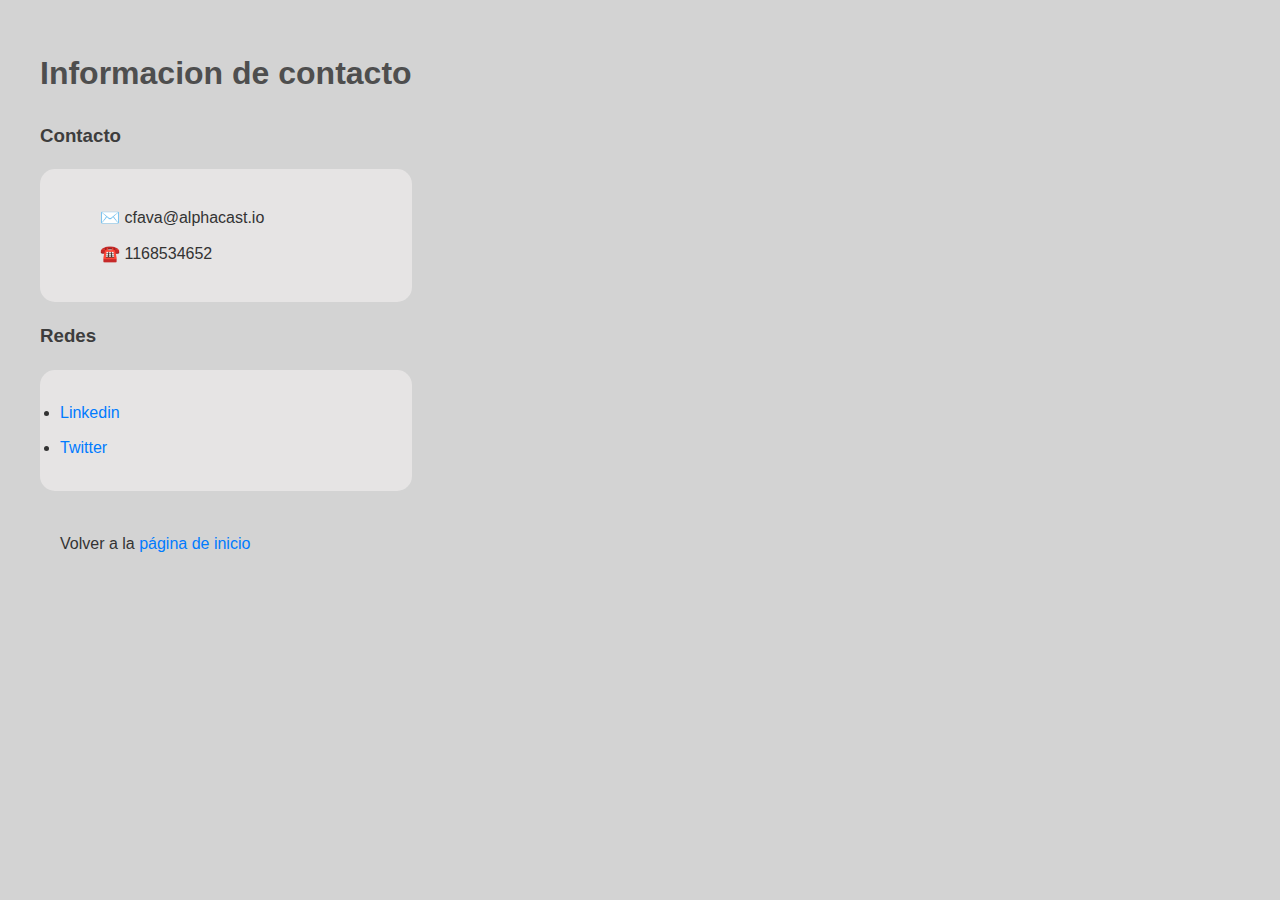
==== contacto.html @ f9b3aa7d "First commit" ====
<!DOCTYPE html>
<html lang="es">
<html>

<head>
    <title>Contacto</title>
    <link rel="stylesheet" href="styles.css">
</head>

<body class="container">
    <div>
        <h1>Informacion de contacto</h1>
        <h3>Contacto</h3>
        <div class="cajita">
            <ul>
                <li> ✉️ cfava@alphacast.io</li>
                <li>☎️ 1168534652</li>
            </ul>
        </div>
        <h3>Redes</h3>
        <div class="cajita">
            <li>
                <a href="https://www.linkedin.com/in/camilo-fava-ba0467176/">Linkedin</a>
            </li>
            <li>
                <a href="https://x.com/CamiloAnthony">Twitter</a>
            </li>
        </div>
        </ul>
        <div>
            <p style="padding-left: 20px; margin-top: 40px;">
                Volver a la <a href="home.html">página de inicio</a>
            </p>
        </div>
    </div>

</html>
---- styles.css ----
body {
    font-family: Arial;
    line-height: 1.6;
    background-color: #D3D3D3;
    color: #333;
}

.container {
    display: flex;
    justify-content: space-between;
    padding: 20px;
    margin-left: 20px;
}

.column {
    flex: 1;
    padding: 20px;
}

.left-column {
    max-width: 40%;
}

.right-column {
    max-width: 55%;
}

h1 {
    color: #4e4e4e;
    text-align: center;
    margin-top: 20px;
}

h3 {
    color: #3d3d3d;
}

p {
    margin: 10px 0;
}

ul {
    list-style-type: none;
}

li {
    margin: 10px 0;
}

.center-align {
    text-align: center;
}

a {
    color: #007bff;
    text-decoration: none;
}

.cajita {
    border-radius: 15px;
    background-color: #e6e4e4;
    padding: 20px;
}
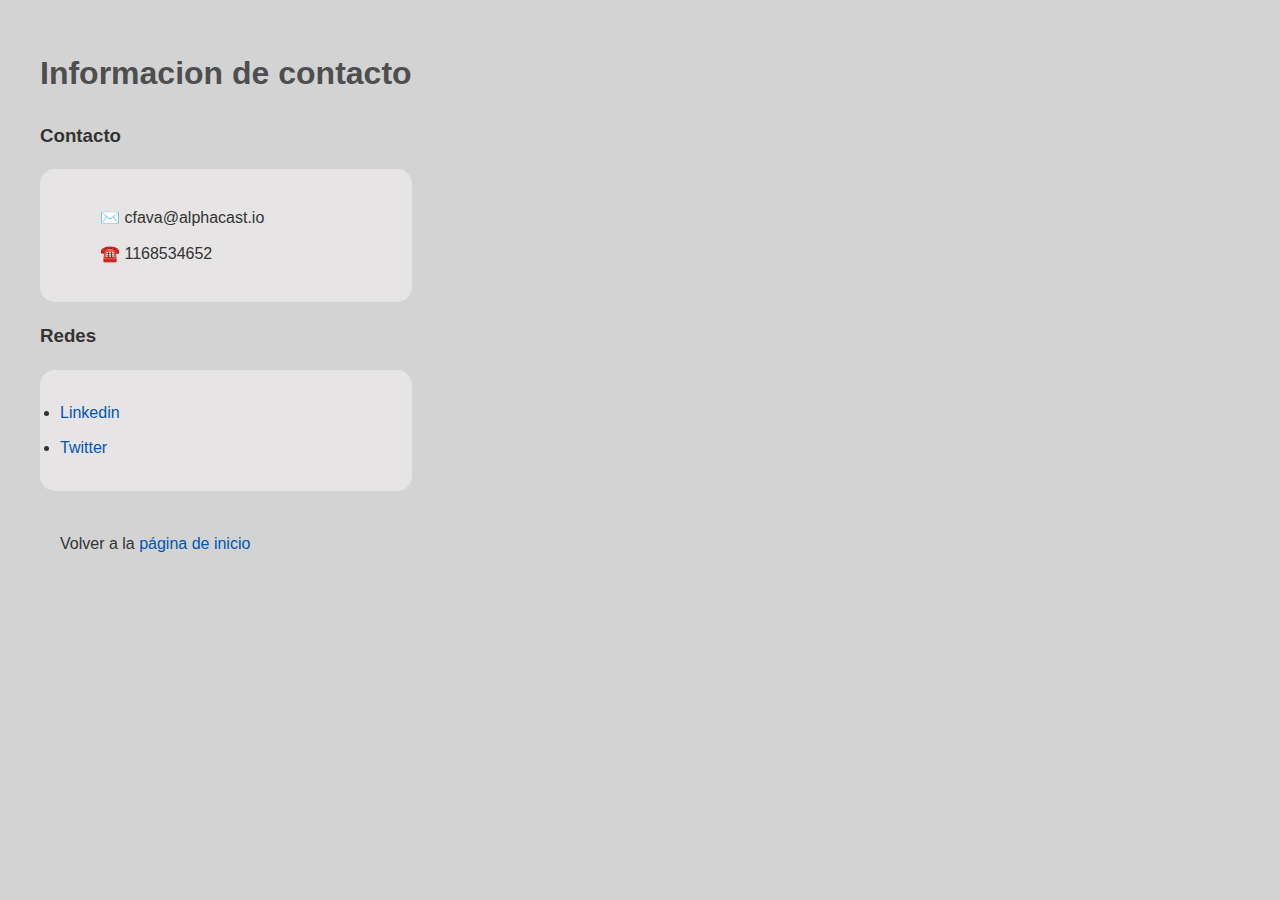
==== commit 42812f58: "Fix links para volver al menu principal" ====
--- a/contacto.html
+++ b/contacto.html
@@ -29,7 +29,7 @@
         </ul>
         <div>
             <p style="padding-left: 20px; margin-top: 40px;">
-                Volver a la <a href="home.html">página de inicio</a>
+                Volver a la <a href="index.html">página de inicio</a>
             </p>
         </div>
     </div>
--- a/styles.css
+++ b/styles.css
@@ -31,7 +31,7 @@
     margin-top: 20px;
 }
 
-h3 {
+h2 {
     color: #3d3d3d;
 }
 
@@ -52,7 +52,7 @@
 }
 
 a {
-    color: #007bff;
+    color: #0056b3;
     text-decoration: none;
 }
 
